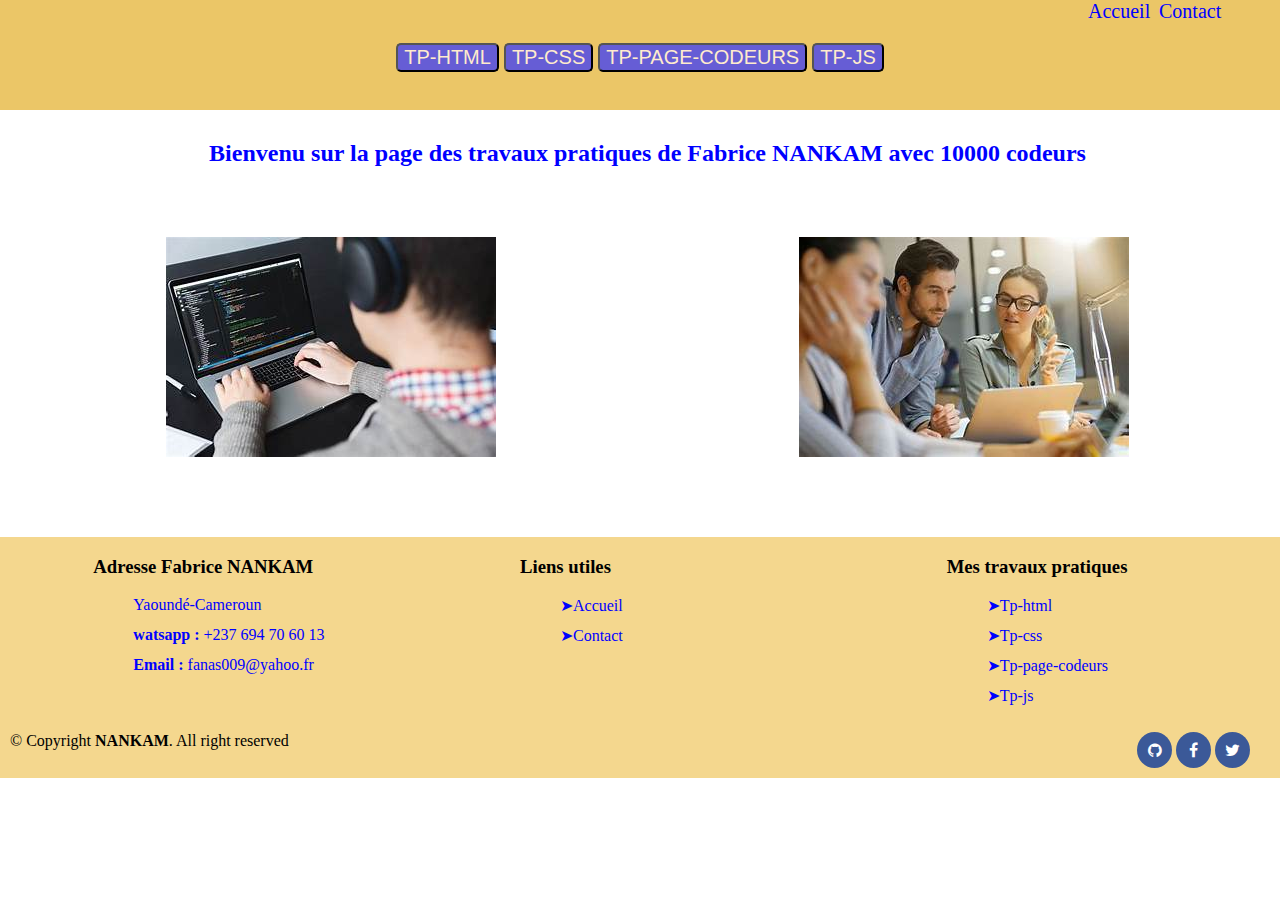
==== index.html @ 15086d52 "creation pages accueil, tps sur html et css" ====
<!DOCTYPE html>
<html lang="en">
  <head>
    <meta charset="UTF-8" />
    <meta name="viewport" content="width=device-width, initial-scale=1.0" />
    <title>Tps_Fabrice_Nankam</title>
    <link rel="stylesheet" href="style.css" />

    <link
      rel="stylesheet"
      href="https://cdnjs.cloudflare.com/ajax/libs/font-awesome/4.7.0/css/font-awesome.min.css"
    />
    <link
      rel="stylesheet"
      href="https://cdnjs.cloudflare.com/ajax/libs/font-awesome/4.7.0/css/font-awesome.min.css"
    />
  </head>
  <body>
    <header>
      <div class="nav-st">
        <div class="cont">
          <a href="index.html">Accueil</a>
          <a href="mailto:fanas009@yahoo.fr">Contact</a>
        </div>

        <!--<div class="flexbox">
          <ul>
            <li><a href="">précedent</a></li>
            <li><a href="">suivant</a></li>
          </ul>
        </div>-->
        <div>
          <nav class="nav-1 nav-2">
            <a href="Tp-html.html"><input type="button" value="tp-html" /></a>
            <a href="tp-css.html"><input type="button" value="tp-css" /></a>
            <a href=""><input type="button" value="tp-page-codeurs" /></a>
            <a href=""><input type="button" value="tp-js" /></a>
          </nav>
        </div>
      </div>
    </header>

    <main>
      <h2>
        Bienvenu sur la page des travaux pratiques de Fabrice NANKAM avec 10000
        codeurs
      </h2>
      <div class="flexbox">
        <div>
          <img src="./assets/images/th.jpeg" alt="" />
          <img src="./assets/images/th_1.jpeg" alt="" />
        </div>
      </div>
    </main>

    <footer>
      <div>
        <div class="flexbox1">
          <div>
            <h3>Adresse Fabrice NANKAM</h3>
            <ul>
              <li>Yaoundé-Cameroun</li>
              <li><span>watsapp :</span> +237 694 70 60 13</li>
              <li><span>Email :</span> fanas009@yahoo.fr</li>
            </ul>
          </div>
          <div>
            <h3>Liens utiles</h3>
            <ul>
              <li>&#10148;<a href="">Accueil</a></li>
              <li>&#10148;<a href="">Contact</a></li>
            </ul>
          </div>

          <div>
            <h3>Mes travaux pratiques</h3>
            <ul>
              <li>&#10148;<a href="">Tp-html</a></li>
              <li>&#10148;<a href="">Tp-css</a></li>
              <li>&#10148;<a href="">Tp-page-codeurs</a></li>
              <li>&#10148;<a href="">Tp-js</a></li>
            </ul>
          </div>
        </div>

        <div class="flexbox2">
          <div>©&nbsp;Copyright <span>NANKAM</span>. All right reserved</div>
          <div>
            <a href="" target="_blank" class="fa fa-github"></a>
            <a href="#" class="fa fa-facebook"></a>
            <a href="#" class="fa fa-twitter"></a>
          </div>
        </div>
      </div>
    </footer>
  </body>
</html>
---- style.css ----
body{
    margin: 0;
}

main{
    margin-left: 15px;
}

.nav-st{
    background-color: rgb(235, 198, 103);
    font-size: 20px;
    color: blue;
    height: 110px;
    
}

.cont{
    margin-left: 85%;
}

.cont a{
    margin-right: 2%;
}

a{
    text-decoration: none;
    color: blue;
}

/*a:visited{
    background-color: red;
}*/

.flexbox ul{
    display: flex;
    justify-content: space-between;
    padding-left: 15px;
    padding-right: 15px;  

}

.flexbox li{
    list-style: none;
}

.nav-st span{
    font-size: 25px;
}

.nav-1{
    text-align: center;
    margin-top: -10px;   
}

.nav-2{
   margin-top: 20px;
}

.nav-1 input{
    color: blanchedalmond;
    font-size: 20px;
    background-color: rgba(59, 59, 249, 0.755);
    border-radius: 5px;
    text-transform: uppercase;

}

.nav-1 input:hover{
    background-color: green;
    cursor: pointer;
}

.flexbox1 a:hover, .nav-st a:hover{
   color: green;
}

h1{
color: blue;
text-decoration: underline;
text-align: center;
}

h2{
    color: blue;
    text-align: center;
    margin-top: 30px;
    margin-bottom: 70px;
}

.flexbox div{
    display: flex;
    justify-content: space-around;
}

footer{
    background-color: rgba(241, 205, 114, 0.805);
}

.flexbox1 {
    display: flex;
    justify-content: space-around;
   margin-top: 80px;
}

.flexbox2{
display: flex;
justify-content: space-between;
margin-right: 30px;
margin-left: 10px;
}

footer span, .flexbox1 span{
    font-weight: bold;
}

.flexbox1 li{
    list-style: none;
    color: blue;
    width: 200px;
    height: 30px;
}

.fa {
    padding: 10px;
  font-size: 10px;
  width: 15px;
  text-align: center;
  text-decoration: none;
  border-radius: 50%;
  }

  .fa-facebook, .fa-twitter, .fa-github {
    background: #3B5998;
    color: white;
  }

  .fa:hover {
    opacity: 0.7;
  }

  .flexbox2 a{
    margin-bottom: 10px;
  }
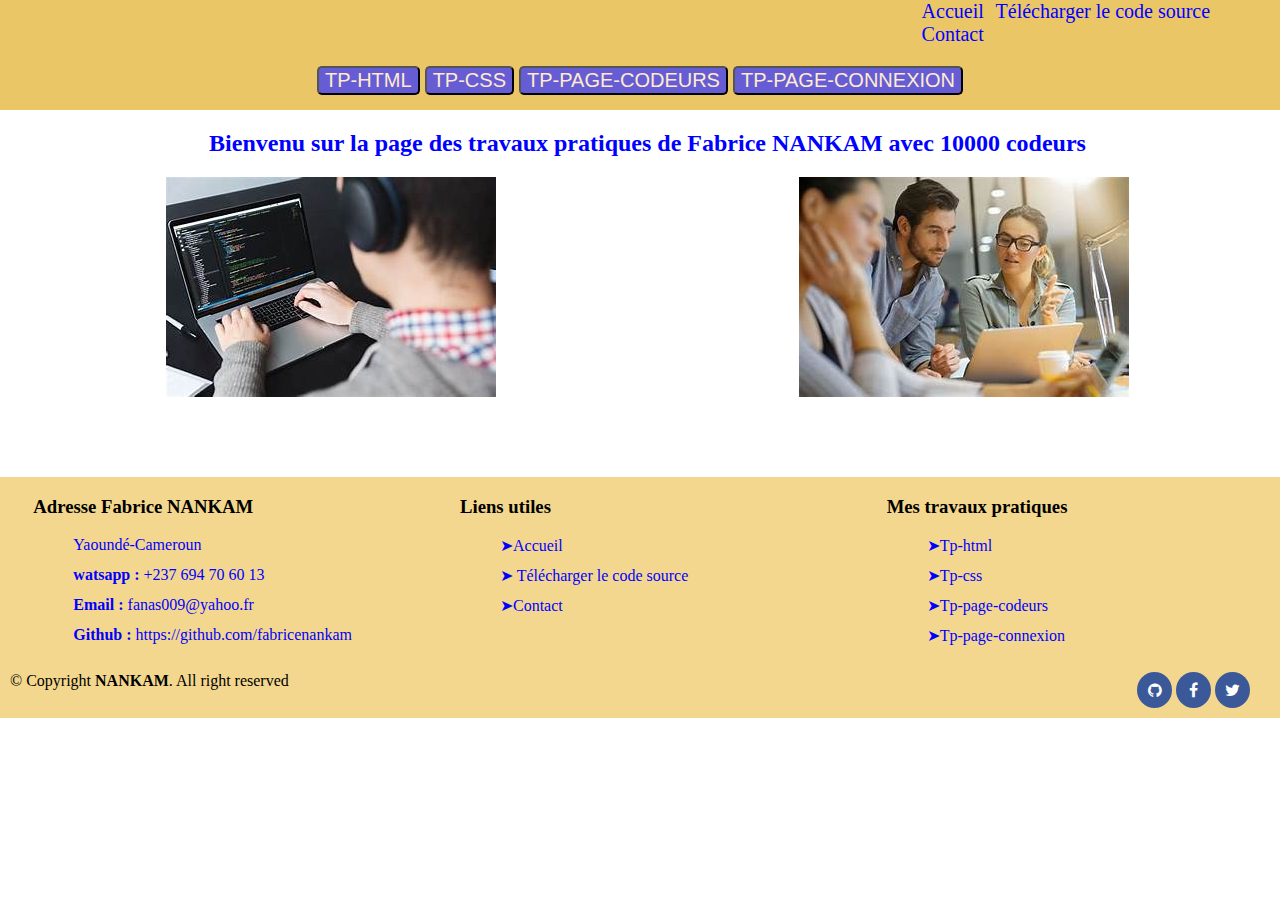
==== commit 53f96b10: "ajout de nouveaux liens sur les pages, telechargement et adresse github et amelioration du formulair" ====
--- a/index.html
+++ b/index.html
@@ -3,7 +3,7 @@
   <head>
     <meta charset="UTF-8" />
     <meta name="viewport" content="width=device-width, initial-scale=1.0" />
-    <title>Tps_Fabrice_Nankam</title>
+    <title>Tps Fabrice Nankam</title>
     <link rel="stylesheet" href="style.css" />
 
     <link
@@ -20,21 +20,24 @@
       <div class="nav-st">
         <div class="cont">
           <a href="index.html">Accueil</a>
+          <a
+            href="./source-tps-front-fabricenankam-2024.zip"
+            download="source-tps-frontend-fabricenankam-2024"
+            >Télécharger le code source</a
+          >
           <a href="mailto:fanas009@yahoo.fr">Contact</a>
         </div>
 
-        <!--<div class="flexbox">
-          <ul>
-            <li><a href="">précedent</a></li>
-            <li><a href="">suivant</a></li>
-          </ul>
-        </div>-->
         <div>
           <nav class="nav-1 nav-2">
-            <a href="Tp-html.html"><input type="button" value="tp-html" /></a>
+            <a href="tp-html.html"><input type="button" value="tp-html" /></a>
             <a href="tp-css.html"><input type="button" value="tp-css" /></a>
-            <a href=""><input type="button" value="tp-page-codeurs" /></a>
-            <a href=""><input type="button" value="tp-js" /></a>
+            <a href="tp-page-codeurs.html"
+              ><input type="button" value="tp-page-codeurs"
+            /></a>
+            <a href="tp-page-connexion.html"
+              ><input type="button" value="tp-page-connexion"
+            /></a>
           </nav>
         </div>
       </div>
@@ -47,8 +50,11 @@
       </h2>
       <div class="flexbox">
         <div>
-          <img src="./assets/images/th.jpeg" alt="" />
-          <img src="./assets/images/th_1.jpeg" alt="" />
+          <img src="./assets/images/th.jpeg" alt="image travail de codage" />
+          <img
+            src="./assets/images/th_1.jpeg"
+            alt="image travail collaboratif"
+          />
         </div>
       </div>
     </main>
@@ -62,23 +68,36 @@
               <li>Yaoundé-Cameroun</li>
               <li><span>watsapp :</span> +237 694 70 60 13</li>
               <li><span>Email :</span> fanas009@yahoo.fr</li>
+              <li><span>Github :</span> https://github.com/fabricenankam</li>
             </ul>
           </div>
           <div>
             <h3>Liens utiles</h3>
             <ul>
-              <li>&#10148;<a href="">Accueil</a></li>
-              <li>&#10148;<a href="">Contact</a></li>
+              <li>&#10148;<a href="index.html">Accueil</a></li>
+              <li>
+                &#10148;
+                <a
+                  href="./source-tps-front-fabricenankam-2024.zip"
+                  download="source-tps-frontend-fabricenankam-2024"
+                  >Télécharger le code source</a
+                >
+              </li>
+              <li>&#10148;<a href="mailto:fanas009@yahoo.fr">Contact</a></li>
             </ul>
           </div>
 
           <div>
             <h3>Mes travaux pratiques</h3>
             <ul>
-              <li>&#10148;<a href="">Tp-html</a></li>
-              <li>&#10148;<a href="">Tp-css</a></li>
-              <li>&#10148;<a href="">Tp-page-codeurs</a></li>
-              <li>&#10148;<a href="">Tp-js</a></li>
+              <li>&#10148;<a href="tp-html.html">Tp-html</a></li>
+              <li>&#10148;<a href="tp-css.html">Tp-css</a></li>
+              <li>
+                &#10148;<a href="tp-page-codeurs.html">Tp-page-codeurs</a>
+              </li>
+              <li>
+                &#10148;<a href="tp-page-connexion.html">Tp-page-connexion</a>
+              </li>
             </ul>
           </div>
         </div>
@@ -86,7 +105,11 @@
         <div class="flexbox2">
           <div>©&nbsp;Copyright <span>NANKAM</span>. All right reserved</div>
           <div>
-            <a href="" target="_blank" class="fa fa-github"></a>
+            <a
+              href="https://github.com/fabricenankam/ens_tps_front"
+              target="_blank"
+              class="fa fa-github"
+            ></a>
             <a href="#" class="fa fa-facebook"></a>
             <a href="#" class="fa fa-twitter"></a>
           </div>
--- a/style.css
+++ b/style.css
@@ -15,7 +15,7 @@
 }
 
 .cont{
-    margin-left: 85%;
+    margin-left: 72%;
 }
 
 .cont a{
@@ -83,8 +83,7 @@
 h2{
     color: blue;
     text-align: center;
-    margin-top: 30px;
-    margin-bottom: 70px;
+    
 }
 
 .flexbox div{
@@ -113,10 +112,10 @@
     font-weight: bold;
 }
 
-.flexbox1 li{
+.flexbox1 li {
     list-style: none;
     color: blue;
-    width: 200px;
+    width: 320px;
     height: 30px;
 }
 
